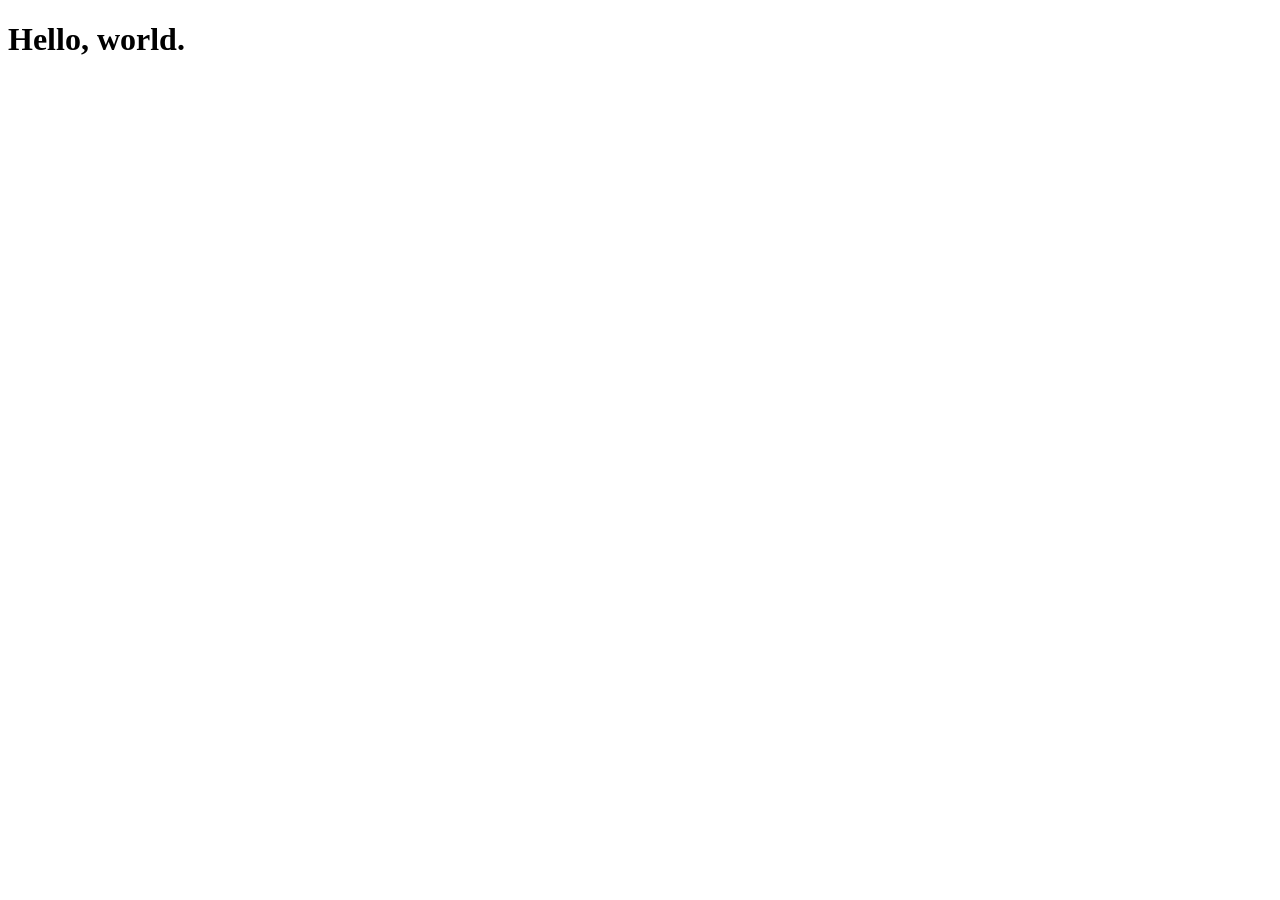
==== index.html @ 0a2a0f8d "boilerplate html" ====
<!DOCTYPE html>
<html lang="en">
<head>
    <meta charset="UTF-8">
    <meta name="viewport" content="width=device-width, initial-scale=1.0">
    <title>Home</title>
</head>
<body>
    <h1>Hello, world.</h1>
</body>
</html>
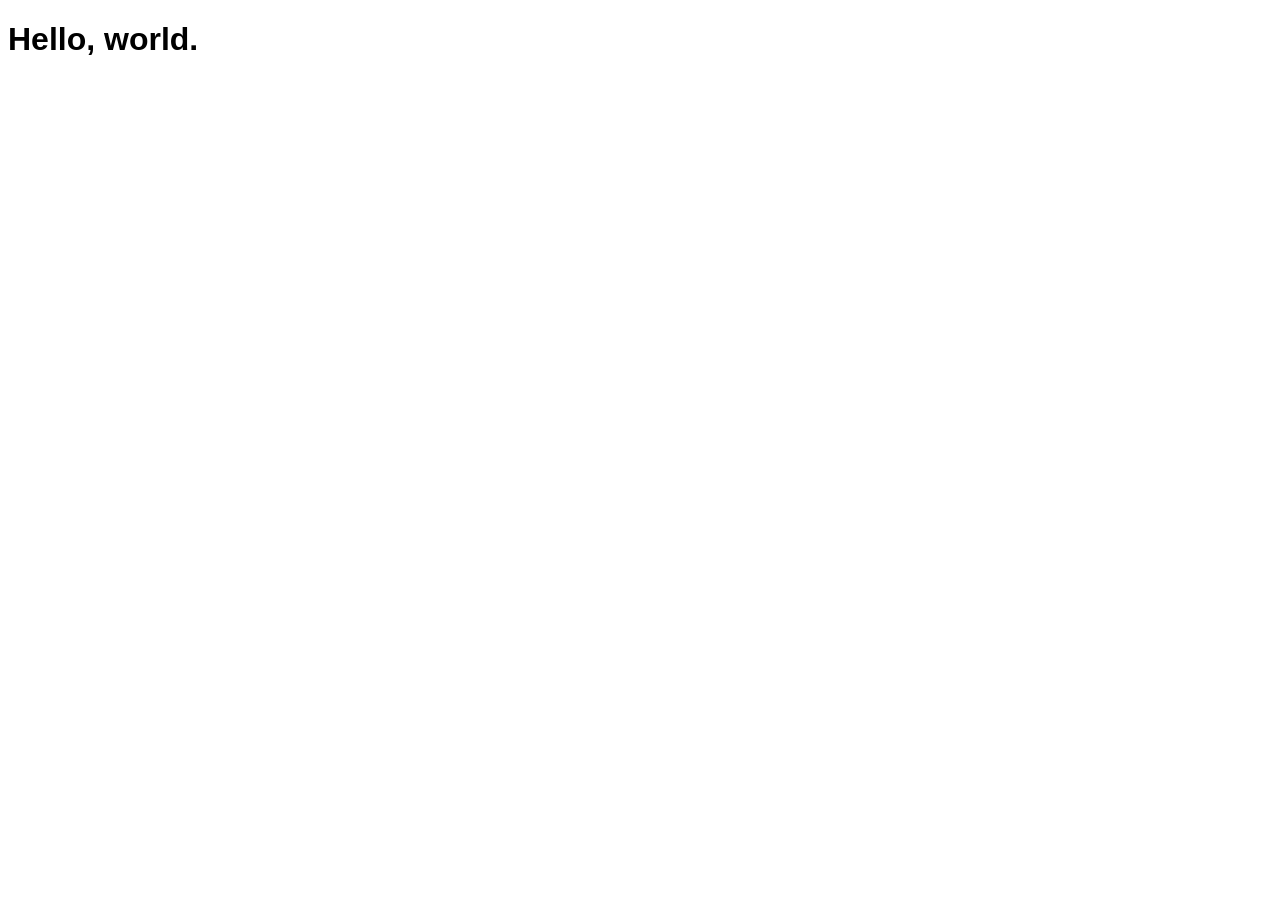
==== commit ef5ac3d7: "link stylesheet" ====
--- a/index.html
+++ b/index.html
@@ -4,6 +4,7 @@
     <meta charset="UTF-8">
     <meta name="viewport" content="width=device-width, initial-scale=1.0">
     <title>Home</title>
+    <link rel="stylesheet" href="css/home.css">
 </head>
 <body>
     <h1>Hello, world.</h1>
--- a/css/home.css
+++ b/css/home.css
@@ -0,0 +1,3 @@
+h1 {
+    font-family: Verdana, Geneva, Tahoma, sans-serif;
+}
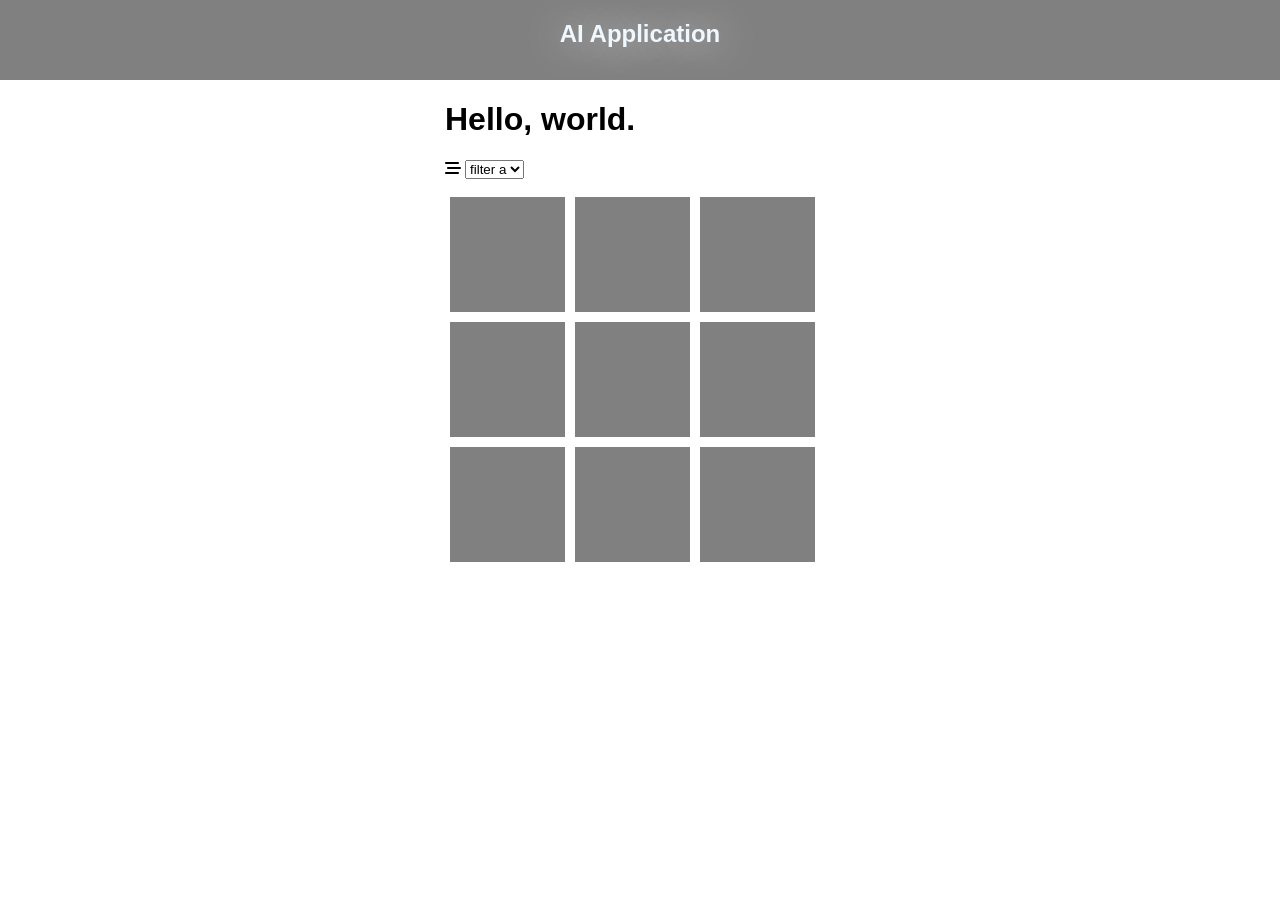
==== commit 5324531d: "impl homepage base wireframe" ====
--- a/index.html
+++ b/index.html
@@ -4,9 +4,46 @@
     <meta charset="UTF-8">
     <meta name="viewport" content="width=device-width, initial-scale=1.0">
     <title>Home</title>
+    <link rel="stylesheet" href="https://cdnjs.cloudflare.com/ajax/libs/font-awesome/6.5.1/css/all.min.css" integrity="sha512-DTOQO9RWCH3ppGqcWaEA1BIZOC6xxalwEsw9c2QQeAIftl+Vegovlnee1c9QX4TctnWMn13TZye+giMm8e2LwA==" crossorigin="anonymous" referrerpolicy="no-referrer" />
     <link rel="stylesheet" href="css/home.css">
 </head>
 <body>
-    <h1>Hello, world.</h1>
+    <nav class="just-center">
+        <h1>AI Application</h1>
+    </nav>
+
+    <div class="just-center">
+
+        <div id="personas">
+
+            <h1>Hello, world.</h1>
+            <i class="fa-solid fa-bars-staggered"></i>
+            <select>
+                <option>filter a</option>
+                <option>filter b</option>
+                <option>filter c</option>
+            </select>
+
+
+            <div class="sq-row flex">
+                <div class="persona"></div>
+                <div class="persona"></div>
+                <div class="persona"></div>
+            </div>
+            <div class="sq-row flex">
+                <div class="persona"></div>
+                <div class="persona"></div>
+                <div class="persona"></div>
+            </div>
+            <div class="sq-row flex">
+                <div class="persona"></div>
+                <div class="persona"></div>
+                <div class="persona"></div>
+            </div>
+        </div>
+
+    </div>
+
+ 
 </body>
 </html>
--- a/css/home.css
+++ b/css/home.css
@@ -1,3 +1,55 @@
+body {
+    margin: 0;
+}
+
 h1 {
     font-family: Verdana, Geneva, Tahoma, sans-serif;
+}
+
+
+nav {
+    background-color: gray;
+    width: 100vw;
+    height: 80px;
+}
+nav > h1 {
+    color: aliceblue;
+    text-shadow: 2px 2px 40px whitesmoke;
+    text-align: center;
+}
+
+select {
+    margin-bottom: 1em;
+}
+
+
+#personas {
+    width: 390px;
+    max-width: 95vw;
+}
+
+.w-100 {
+    width: 100vw;
+}
+
+.flex {
+    display: flex;
+}
+
+.just-center {
+    display: flex;
+    justify-content: center;
+}
+
+.space-around {
+    display: flex;
+    justify-content: space-around;
+}
+
+
+.persona {
+    background-color: gray;
+    height: 115px;
+    width: 115px;
+    margin: 5px;
 }
